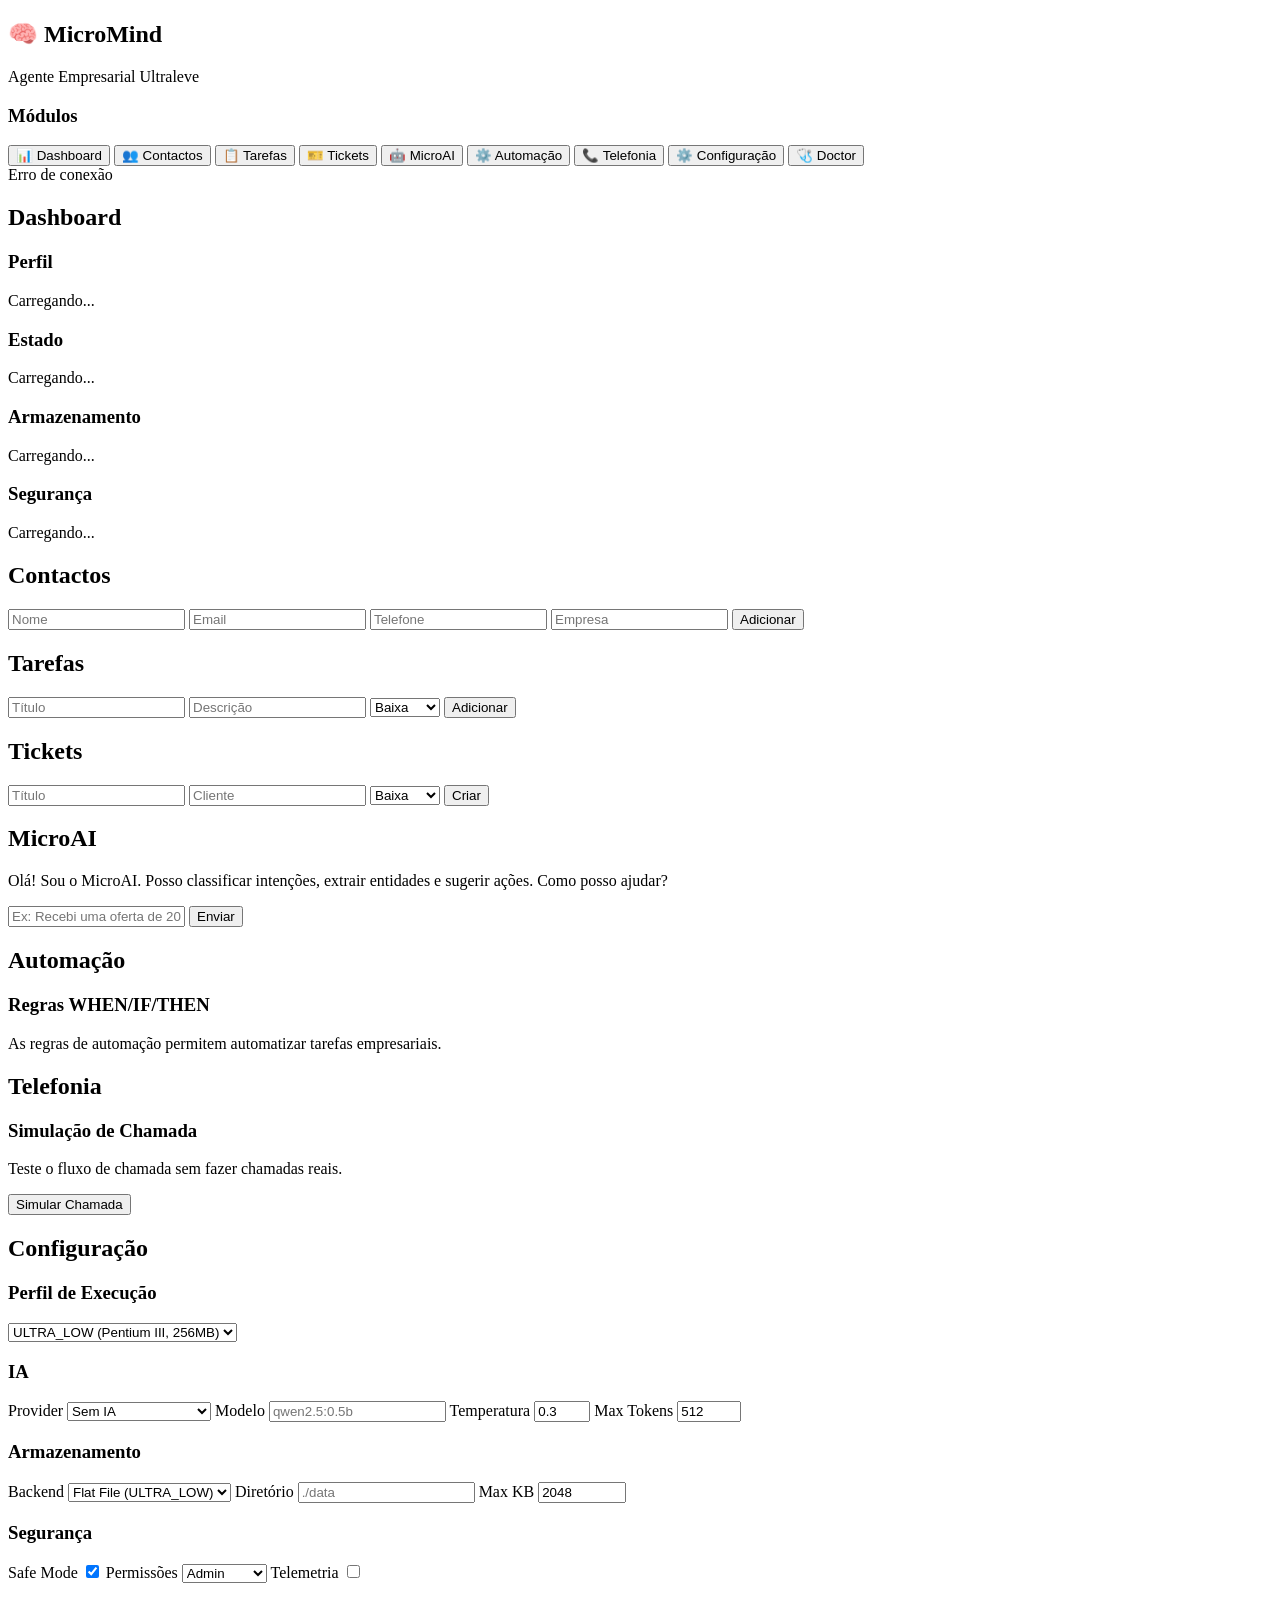
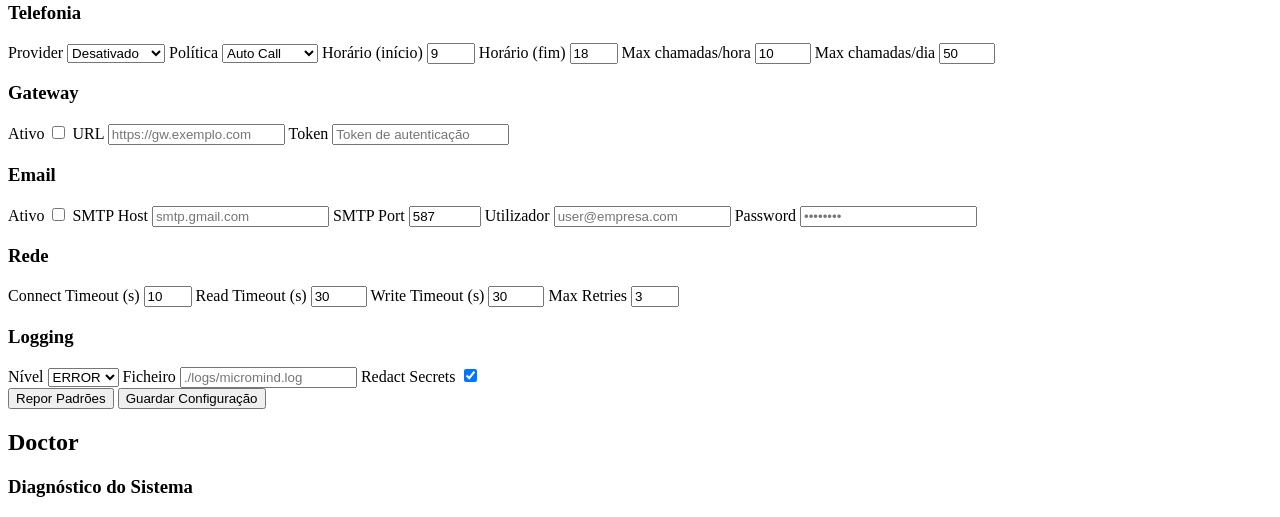
==== src/micromind/web/templates/index.html @ f1776d25 "feat: add web configuration interface and remote access guide - Add full web-based configuration pag" ====
<!DOCTYPE html>
<html lang="pt-BR">
<head>
    <meta charset="UTF-8">
    <meta name="viewport" content="width=device-width, initial-scale=1.0">
    <title>MicroMind — Agente Empresarial</title>
    <link rel="stylesheet" href="/static/style.css">
</head>
<body>
    <div class="app">
        <!-- Sidebar -->
        <aside class="sidebar">
            <div class="sidebar-header">
                <h1>🧠 MicroMind</h1>
                <p class="subtitle">Agente Empresarial Ultraleve</p>
            </div>

            <!-- Navigation -->
            <div class="sidebar-section">
                <h3>Módulos</h3>
                <div class="nav-list">
                    <button class="nav-btn active" data-page="dashboard" onclick="showPage('dashboard')">
                        📊 Dashboard
                    </button>
                    <button class="nav-btn" data-page="contacts" onclick="showPage('contacts')">
                        👥 Contactos
                    </button>
                    <button class="nav-btn" data-page="tasks" onclick="showPage('tasks')">
                        📋 Tarefas
                    </button>
                    <button class="nav-btn" data-page="tickets" onclick="showPage('tickets')">
                        🎫 Tickets
                    </button>
                    <button class="nav-btn" data-page="ai" onclick="showPage('ai')">
                        🤖 MicroAI
                    </button>
                    <button class="nav-btn" data-page="automation" onclick="showPage('automation')">
                        ⚙️ Automação
                    </button>
                    <button class="nav-btn" data-page="telephony" onclick="showPage('telephony')">
                        📞 Telefonia
                    </button>
                    <button class="nav-btn" data-page="settings" onclick="showPage('settings')">
                        ⚙️ Configuração
                    </button>
                    <button class="nav-btn" data-page="doctor" onclick="showPage('doctor')">
                        🩺 Doctor
                    </button>
                </div>
            </div>

            <div class="sidebar-footer">
                <div class="status-indicator" id="status">
                    <span class="dot"></span>
                    <span class="status-text">Conectando...</span>
                </div>
            </div>
        </aside>

        <!-- Main Content -->
        <main class="main-content">
            <!-- Dashboard -->
            <div class="page active" id="page-dashboard">
                <h2>Dashboard</h2>
                <div class="dashboard-grid">
                    <div class="card">
                        <h3>Perfil</h3>
                        <p id="profile-value">Carregando...</p>
                    </div>
                    <div class="card">
                        <h3>Estado</h3>
                        <p id="status-value">Carregando...</p>
                    </div>
                    <div class="card">
                        <h3>Armazenamento</h3>
                        <p id="storage-value">Carregando...</p>
                    </div>
                    <div class="card">
                        <h3>Segurança</h3>
                        <p id="security-value">Carregando...</p>
                    </div>
                </div>
            </div>

            <!-- Contacts -->
            <div class="page" id="page-contacts">
                <h2>Contactos</h2>
                <div class="form-group">
                    <input type="text" id="contact-name" placeholder="Nome">
                    <input type="email" id="contact-email" placeholder="Email">
                    <input type="tel" id="contact-phone" placeholder="Telefone">
                    <input type="text" id="contact-company" placeholder="Empresa">
                    <button onclick="createContact()">Adicionar</button>
                </div>
                <div class="list" id="contacts-list"></div>
            </div>

            <!-- Tasks -->
            <div class="page" id="page-tasks">
                <h2>Tarefas</h2>
                <div class="form-group">
                    <input type="text" id="task-title" placeholder="Título">
                    <input type="text" id="task-description" placeholder="Descrição">
                    <select id="task-priority">
                        <option value="low">Baixa</option>
                        <option value="medium">Média</option>
                        <option value="high">Alta</option>
                        <option value="urgent">Urgente</option>
                    </select>
                    <button onclick="createTask()">Adicionar</button>
                </div>
                <div class="list" id="tasks-list"></div>
            </div>

            <!-- Tickets -->
            <div class="page" id="page-tickets">
                <h2>Tickets</h2>
                <div class="form-group">
                    <input type="text" id="ticket-title" placeholder="Título">
                    <input type="text" id="ticket-customer" placeholder="Cliente">
                    <select id="ticket-priority">
                        <option value="low">Baixa</option>
                        <option value="medium">Média</option>
                        <option value="high">Alta</option>
                        <option value="urgent">Urgente</option>
                    </select>
                    <button onclick="createTicket()">Criar</button>
                </div>
                <div class="list" id="tickets-list"></div>
            </div>

            <!-- AI -->
            <div class="page" id="page-ai">
                <h2>MicroAI</h2>
                <div class="chat-container">
                    <div class="chat-messages" id="ai-messages">
                        <div class="message assistant">
                            <div class="message-content">
                                <p>Olá! Sou o MicroAI. Posso classificar intenções, extrair entidades e sugerir ações. Como posso ajudar?</p>
                            </div>
                        </div>
                    </div>
                    <div class="chat-input">
                        <input type="text" id="ai-input" placeholder="Ex: Recebi uma oferta de 2000 euros pelo equipamento X" onkeydown="if(event.key==='Enter')sendAIMessage()">
                        <button onclick="sendAIMessage()">Enviar</button>
                    </div>
                </div>
            </div>

            <!-- Automation -->
            <div class="page" id="page-automation">
                <h2>Automação</h2>
                <div class="card">
                    <h3>Regras WHEN/IF/THEN</h3>
                    <p>As regras de automação permitem automatizar tarefas empresariais.</p>
                    <div class="list" id="automations-list"></div>
                </div>
            </div>

            <!-- Telephony -->
            <div class="page" id="page-telephony">
                <h2>Telefonia</h2>
                <div class="card">
                    <h3>Simulação de Chamada</h3>
                    <p>Teste o fluxo de chamada sem fazer chamadas reais.</p>
                    <button onclick="simulateCall()">Simular Chamada</button>
                    <div id="call-result"></div>
                </div>
            </div>

            <!-- Settings -->
            <div class="page" id="page-settings">
                <h2>Configuração</h2>
                <div class="settings-grid">
                    <div class="card">
                        <h3>Perfil de Execução</h3>
                        <select id="config-profile" onchange="updateConfig('profile', this.value)">
                            <option value="ULTRA_LOW">ULTRA_LOW (Pentium III, 256MB)</option>
                            <option value="LEGACY">LEGACY (Pentium 4, 512MB)</option>
                            <option value="LOW">LOW (Core 2, 2GB)</option>
                            <option value="STANDARD">STANDARD (i3, 8GB)</option>
                            <option value="HIGH">HIGH (i7, 32GB)</option>
                            <option value="SERVER">SERVER (Xeon, 128GB)</option>
                        </select>
                    </div>
                    <div class="card">
                        <h3>IA</h3>
                        <label>Provider</label>
                        <select id="config-ai-provider" onchange="updateConfig('ai', {provider: this.value})">
                            <option value="NoAIProvider">Sem IA</option>
                            <option value="RuleBasedAI">Baseado em Regras</option>
                            <option value="MicroAIProvider">MicroAI (leve)</option>
                            <option value="LocalLLMProvider">LLM Local (Ollama)</option>
                            <option value="RemoteAPIProvider">API Remota</option>
                            <option value="GatewayProvider">Via Gateway</option>
                        </select>
                        <label>Modelo</label>
                        <input type="text" id="config-ai-model" placeholder="qwen2.5:0.5b" onchange="updateConfig('ai', {model: this.value})">
                        <label>Temperatura</label>
                        <input type="number" id="config-ai-temp" min="0" max="1" step="0.1" value="0.3" onchange="updateConfig('ai', {temperature: parseFloat(this.value)})">
                        <label>Max Tokens</label>
                        <input type="number" id="config-ai-tokens" min="64" max="8192" value="512" onchange="updateConfig('ai', {max_tokens: parseInt(this.value)})">
                    </div>
                    <div class="card">
                        <h3>Armazenamento</h3>
                        <label>Backend</label>
                        <select id="config-storage-backend" onchange="updateConfig('storage', {backend: this.value})">
                            <option value="FlatFileBackend">Flat File (ULTRA_LOW)</option>
                            <option value="SQLiteBackend">SQLite (LOW+)</option>
                            <option value="RemoteBackend">Remoto (Gateway)</option>
                        </select>
                        <label>Diretório</label>
                        <input type="text" id="config-storage-dir" placeholder="./data" onchange="updateConfig('storage', {data_dir: this.value})">
                        <label>Max KB</label>
                        <input type="number" id="config-storage-max" min="1024" max="1048576" value="2048" onchange="updateConfig('storage', {max_storage_kb: parseInt(this.value)})">
                    </div>
                    <div class="card">
                        <h3>Segurança</h3>
                        <label>Safe Mode</label>
                        <input type="checkbox" id="config-safe-mode" checked onchange="updateConfig('security', {safe_mode: this.checked})">
                        <label>Permissões</label>
                        <select id="config-permissions" onchange="updateConfig('security', {permissions: this.value})">
                            <option value="ADMIN">Admin</option>
                            <option value="MANAGER">Manager</option>
                            <option value="USER">User</option>
                            <option value="READ_ONLY">Read Only</option>
                            <option value="SERVICE">Service</option>
                        </select>
                        <label>Telemetria</label>
                        <input type="checkbox" id="config-telemetry" onchange="updateConfig('security', {telemetry: this.checked})">
                    </div>
                    <div class="card">
                        <h3>Telefonia</h3>
                        <label>Provider</label>
                        <select id="config-telephony-provider" onchange="updateConfig('telephony', {provider: this.value})">
                            <option value="DisabledTelephony">Desativado</option>
                            <option value="GatewayTelephony">Via Gateway</option>
                            <option value="SIPTelephony">SIP Direto</option>
                            <option value="CloudTelephony">Cloud</option>
                        </select>
                        <label>Política</label>
                        <select id="config-telephony-policy" onchange="updateConfig('telephony', {policy: this.value})">
                            <option value="AUTO_CALL">Auto Call</option>
                            <option value="CONFIRM_CALL">Confirm Call</option>
                            <option value="BLOCK_CALL">Block Call</option>
                        </select>
                        <label>Horário (início)</label>
                        <input type="number" id="config-telephony-start" min="0" max="23" value="9" onchange="updateConfig('telephony', {business_hours: [parseInt(this.value), parseInt(document.getElementById('config-telephony-end').value)]})">
                        <label>Horário (fim)</label>
                        <input type="number" id="config-telephony-end" min="0" max="23" value="18" onchange="updateConfig('telephony', {business_hours: [parseInt(document.getElementById('config-telephony-start').value), parseInt(this.value)]})">
                        <label>Max chamadas/hora</label>
                        <input type="number" id="config-telephony-hourly" min="1" max="100" value="10" onchange="updateConfig('telephony', {max_calls_per_hour: parseInt(this.value)})">
                        <label>Max chamadas/dia</label>
                        <input type="number" id="config-telephony-daily" min="1" max="500" value="50" onchange="updateConfig('telephony', {max_calls_per_day: parseInt(this.value)})">
                    </div>
                    <div class="card">
                        <h3>Gateway</h3>
                        <label>Ativo</label>
                        <input type="checkbox" id="config-gateway-enabled" onchange="updateConfig('gateway', {enabled: this.checked})">
                        <label>URL</label>
                        <input type="text" id="config-gateway-url" placeholder="https://gw.exemplo.com" onchange="updateConfig('gateway', {url: this.value})">
                        <label>Token</label>
                        <input type="password" id="config-gateway-token" placeholder="Token de autenticação" onchange="updateConfig('gateway', {token: this.value})">
                    </div>
                    <div class="card">
                        <h3>Email</h3>
                        <label>Ativo</label>
                        <input type="checkbox" id="config-email-enabled" onchange="updateConfig('email', {enabled: this.checked})">
                        <label>SMTP Host</label>
                        <input type="text" id="config-email-host" placeholder="smtp.gmail.com" onchange="updateConfig('email', {smtp_host: this.value})">
                        <label>SMTP Port</label>
                        <input type="number" id="config-email-port" min="1" max="65535" value="587" onchange="updateConfig('email', {smtp_port: parseInt(this.value)})">
                        <label>Utilizador</label>
                        <input type="text" id="config-email-user" placeholder="user@empresa.com" onchange="updateConfig('email', {smtp_user: this.value})">
                        <label>Password</label>
                        <input type="password" id="config-email-pass" placeholder="••••••••" onchange="updateConfig('email', {smtp_pass: this.value})">
                    </div>
                    <div class="card">
                        <h3>Rede</h3>
                        <label>Connect Timeout (s)</label>
                        <input type="number" id="config-net-connect" min="1" max="60" value="10" onchange="updateConfig('networking', {connect_timeout: parseInt(this.value)})">
                        <label>Read Timeout (s)</label>
                        <input type="number" id="config-net-read" min="1" max="120" value="30" onchange="updateConfig('networking', {read_timeout: parseInt(this.value)})">
                        <label>Write Timeout (s)</label>
                        <input type="number" id="config-net-write" min="1" max="120" value="30" onchange="updateConfig('networking', {write_timeout: parseInt(this.value)})">
                        <label>Max Retries</label>
                        <input type="number" id="config-net-retries" min="0" max="10" value="3" onchange="updateConfig('networking', {max_retries: parseInt(this.value)})">
                    </div>
                    <div class="card">
                        <h3>Logging</h3>
                        <label>Nível</label>
                        <select id="config-log-level" onchange="updateConfig('logging', {level: this.value})">
                            <option value="ERROR">ERROR</option>
                            <option value="WARN">WARN</option>
                            <option value="INFO">INFO</option>
                            <option value="DEBUG">DEBUG</option>
                            <option value="AUDIT">AUDIT</option>
                        </select>
                        <label>Ficheiro</label>
                        <input type="text" id="config-log-file" placeholder="./logs/micromind.log" onchange="updateConfig('logging', {file: this.value})">
                        <label>Redact Secrets</label>
                        <input type="checkbox" id="config-log-redact" checked onchange="updateConfig('logging', {redact_secrets: this.checked})">
                    </div>
                </div>
                <div class="settings-actions">
                    <button class="btn-reset" onclick="resetConfig()">Repor Padrões</button>
                    <button class="btn-save" onclick="saveConfig()">Guardar Configuração</button>
                </div>
            </div>

            <!-- Doctor -->
            <div class="page" id="page-doctor">
                <h2>Doctor</h2>
                <div class="card">
                    <h3>Diagnóstico do Sistema</h3>
                    <div id="doctor-results"></div>
                </div>
            </div>
        </main>
    </div>

    <script>
        let currentPage = 'dashboard';

        async function init() {
            await checkHealth();
            await loadDashboard();
            setInterval(checkHealth, 10000);
        }

        async function checkHealth() {
            try {
                const resp = await fetch('/api/health');
                const data = await resp.json();
                const statusEl = document.getElementById('status');
                const dot = statusEl.querySelector('.dot');
                const text = statusEl.querySelector('.status-text');

                if (data.status === 'ok') {
                    dot.className = 'dot online';
                    text.textContent = `Online • ${data.profile}`;
                } else {
                    dot.className = 'dot offline';
                    text.textContent = 'Offline';
                }
            } catch (e) {
                const statusEl = document.getElementById('status');
                statusEl.querySelector('.dot').className = 'dot offline';
                statusEl.querySelector('.status-text').textContent = 'Erro de conexão';
            }
        }

        function showPage(page) {
            document.querySelectorAll('.page').forEach(p => p.classList.remove('active'));
            document.querySelectorAll('.nav-btn').forEach(b => b.classList.remove('active'));
            document.getElementById('page-' + page).classList.add('active');
            document.querySelector(`[data-page="${page}"]`).classList.add('active');
            currentPage = page;

            if (page === 'dashboard') loadDashboard();
            if (page === 'contacts') loadContacts();
            if (page === 'tasks') loadTasks();
            if (page === 'tickets') loadTickets();
            if (page === 'automation') loadAutomations();
            if (page === 'settings') loadSettings();
            if (page === 'doctor') loadDoctor();
        }

        async function loadDashboard() {
            try {
                const resp = await fetch('/api/status');
                const data = await resp.json();
                document.getElementById('profile-value').textContent = data.profile || 'Unknown';
                document.getElementById('status-value').textContent = data.core || 'Unknown';
                document.getElementById('storage-value').textContent = data.storage || 'Unknown';
                document.getElementById('security-value').textContent = data.security || 'Unknown';
            } catch (e) {
                console.error('Failed to load dashboard:', e);
            }
        }

        async function loadContacts() {
            try {
                const resp = await fetch('/api/contacts');
                const data = await resp.json();
                const list = document.getElementById('contacts-list');
                list.innerHTML = '';
                data.contacts.forEach(c => {
                    const div = document.createElement('div');
                    div.className = 'list-item';
                    div.textContent = c;
                    list.appendChild(div);
                });
            } catch (e) {
                console.error('Failed to load contacts:', e);
            }
        }

        async function createContact() {
            const name = document.getElementById('contact-name').value;
            const email = document.getElementById('contact-email').value;
            const phone = document.getElementById('contact-phone').value;
            const company = document.getElementById('contact-company').value;

            try {
                const resp = await fetch('/api/contact', {
                    method: 'POST',
                    headers: { 'Content-Type': 'application/json' },
                    body: JSON.stringify({ name, email, phone, company }),
                });
                const data = await resp.json();
                if (data.status === 'ok') {
                    alert('Contacto criado!');
                    loadContacts();
                } else {
                    alert('Erro: ' + data.error);
                }
            } catch (e) {
                alert('Erro: ' + e.message);
            }
        }

        async function loadTasks() {
            try {
                const resp = await fetch('/api/tasks');
                const data = await resp.json();
                const list = document.getElementById('tasks-list');
                list.innerHTML = '';
                data.tasks.forEach(t => {
                    const div = document.createElement('div');
                    div.className = 'list-item';
                    div.textContent = t;
                    list.appendChild(div);
                });
            } catch (e) {
                console.error('Failed to load tasks:', e);
            }
        }

        async function createTask() {
            const title = document.getElementById('task-title').value;
            const description = document.getElementById('task-description').value;
            const priority = document.getElementById('task-priority').value;

            try {
                const resp = await fetch('/api/task', {
                    method: 'POST',
                    headers: { 'Content-Type': 'application/json' },
                    body: JSON.stringify({ title, description, priority }),
                });
                const data = await resp.json();
                if (data.status === 'ok') {
                    alert('Tarefa criada!');
                    loadTasks();
                } else {
                    alert('Erro: ' + data.error);
                }
            } catch (e) {
                alert('Erro: ' + e.message);
            }
        }

        async function loadTickets() {
            try {
                const resp = await fetch('/api/tickets');
                const data = await resp.json();
                const list = document.getElementById('tickets-list');
                list.innerHTML = '';
                data.tickets.forEach(t => {
                    const div = document.createElement('div');
                    div.className = 'list-item';
                    div.textContent = t;
                    list.appendChild(div);
                });
            } catch (e) {
                console.error('Failed to load tickets:', e);
            }
        }

        async function createTicket() {
            const title = document.getElementById('ticket-title').value;
            const customer = document.getElementById('ticket-customer').value;
            const priority = document.getElementById('ticket-priority').value;

            try {
                const resp = await fetch('/api/ticket', {
                    method: 'POST',
                    headers: { 'Content-Type': 'application/json' },
                    body: JSON.stringify({ title, customer, priority }),
                });
                const data = await resp.json();
                if (data.status === 'ok') {
                    alert('Ticket criado!');
                    loadTickets();
                } else {
                    alert('Erro: ' + data.error);
                }
            } catch (e) {
                alert('Erro: ' + e.message);
            }
        }

        async function sendAIMessage() {
            const input = document.getElementById('ai-input');
            const message = input.value.trim();
            if (!message) return;

            const messagesEl = document.getElementById('ai-messages');
            const userDiv = document.createElement('div');
            userDiv.className = 'message user';
            userDiv.innerHTML = `<div class="message-content"><p>${message}</p></div>`;
            messagesEl.appendChild(userDiv);
            input.value = '';

            const aiDiv = document.createElement('div');
            aiDiv.className = 'message assistant';
            aiDiv.innerHTML = '<div class="message-content"><p>Analisando...</p></div>';
            messagesEl.appendChild(aiDiv);
            messagesEl.scrollTop = messagesEl.scrollHeight;

            try {
                const resp = await fetch('/api/chat', {
                    method: 'POST',
                    headers: { 'Content-Type': 'application/json' },
                    body: JSON.stringify({ message }),
                });
                const data = await resp.json();

                aiDiv.innerHTML = `
                    <div class="message-content">
                        <p><strong>Intenção:</strong> ${data.intent}</p>
                        <p><strong>Confiança:</strong> ${(data.confidence * 100).toFixed(0)}%</p>
                        <p><strong>Ação:</strong> ${data.proposed_action}</p>
                        <p><strong>Validação:</strong> ${data.validation}</p>
                    </div>
                `;
                messagesEl.scrollTop = messagesEl.scrollHeight;
            } catch (e) {
                aiDiv.innerHTML = `<div class="message-content"><p>Erro: ${e.message}</p></div>`;
            }
        }

        async function loadAutomations() {
            try {
                const resp = await fetch('/api/automations');
                const data = await resp.json();
                const list = document.getElementById('automations-list');
                list.innerHTML = '';
                data.automations.forEach(a => {
                    const div = document.createElement('div');
                    div.className = 'list-item';
                    div.textContent = `${a.name} (${a.enabled ? 'Ativa' : 'Inativa'})`;
                    list.appendChild(div);
                });
            } catch (e) {
                console.error('Failed to load automations:', e);
            }
        }

        async function simulateCall() {
            try {
                const resp = await fetch('/api/call/simulate');
                const data = await resp.json();
                document.getElementById('call-result').innerHTML = `
                    <p><strong>Estado:</strong> ${data.status}</p>
                    <p><strong>Resultado:</strong> ${data.result}</p>
                    <p><strong>Mensagem:</strong> ${data.message}</p>
                `;
            } catch (e) {
                document.getElementById('call-result').innerHTML = `<p>Erro: ${e.message}</p>`;
            }
        }

        async function loadDoctor() {
            try {
                const resp = await fetch('/api/doctor');
                const data = await resp.json();
                const results = document.getElementById('doctor-results');
                results.innerHTML = '';
                for (const [key, value] of Object.entries(data)) {
                    const div = document.createElement('div');
                    div.className = 'doctor-item';
                    div.innerHTML = `<strong>${key}:</strong> ${value}`;
                    results.appendChild(div);
                }
            } catch (e) {
                console.error('Failed to load doctor:', e);
            }
        }

        // Settings
        async function loadSettings() {
            try {
                const resp = await fetch('/api/config');
                const config = await resp.json();

                // Profile
                document.getElementById('config-profile').value = config.profile || 'ULTRA_LOW';

                // AI
                document.getElementById('config-ai-provider').value = config.ai?.provider || 'MicroAIProvider';
                document.getElementById('config-ai-model').value = config.ai?.model || 'qwen2.5:0.5b';
                document.getElementById('config-ai-temp').value = config.ai?.temperature || 0.3;
                document.getElementById('config-ai-tokens').value = config.ai?.max_tokens || 512;

                // Storage
                document.getElementById('config-storage-backend').value = config.storage?.backend || 'FlatFileBackend';
                document.getElementById('config-storage-dir').value = config.storage?.data_dir || './data';
                document.getElementById('config-storage-max').value = config.storage?.max_storage_kb || 2048;

                // Security
                document.getElementById('config-safe-mode').checked = config.security?.safe_mode !== false;
                document.getElementById('config-permissions').value = config.security?.permissions || 'USER';
                document.getElementById('config-telemetry').checked = config.security?.telemetry === true;

                // Telephony
                document.getElementById('config-telephony-provider').value = config.telephony?.provider || 'DisabledTelephony';
                document.getElementById('config-telephony-policy').value = config.telephony?.policy || 'CONFIRM_CALL';
                document.getElementById('config-telephony-start').value = config.telephony?.business_hours?.[0] ?? 9;
                document.getElementById('config-telephony-end').value = config.telephony?.business_hours?.[1] ?? 18;
                document.getElementById('config-telephony-hourly').value = config.telephony?.max_calls_per_hour || 10;
                document.getElementById('config-telephony-daily').value = config.telephony?.max_calls_per_day || 50;

                // Gateway
                document.getElementById('config-gateway-enabled').checked = config.gateway?.enabled === true;
                document.getElementById('config-gateway-url').value = config.gateway?.url || '';
                document.getElementById('config-gateway-token').value = config.gateway?.token || '';

                // Email
                document.getElementById('config-email-enabled').checked = config.email?.enabled === true;
                document.getElementById('config-email-host').value = config.email?.smtp_host || '';
                document.getElementById('config-email-port').value = config.email?.smtp_port || 587;
                document.getElementById('config-email-user').value = config.email?.smtp_user || '';
                document.getElementById('config-email-pass').value = config.email?.smtp_pass || '';

                // Networking
                document.getElementById('config-net-connect').value = config.networking?.connect_timeout || 10;
                document.getElementById('config-net-read').value = config.networking?.read_timeout || 30;
                document.getElementById('config-net-write').value = config.networking?.write_timeout || 30;
                document.getElementById('config-net-retries').value = config.networking?.max_retries || 3;

                // Logging
                document.getElementById('config-log-level').value = config.logging?.level || 'INFO';
                document.getElementById('config-log-file').value = config.logging?.file || './logs/micromind.log';
                document.getElementById('config-log-redact').checked = config.logging?.redact_secrets !== false;
            } catch (e) {
                console.error('Failed to load settings:', e);
            }
        }

        async function updateConfig(section, data) {
            try {
                const resp = await fetch('/api/config', {
                    method: 'PUT',
                    headers: { 'Content-Type': 'application/json' },
                    body: JSON.stringify({ section, data }),
                });
                const result = await resp.json();
                if (result.status === 'ok') {
                    console.log('Config updated:', section);
                } else {
                    console.error('Config update failed:', result.error);
                }
            } catch (e) {
                console.error('Config update error:', e);
            }
        }

        async function saveConfig() {
            try {
                const resp = await fetch('/api/config');
                const config = await resp.json();

                // Save all sections
                const sections = ['profile', 'ai', 'storage', 'security', 'telephony', 'gateway', 'email', 'networking', 'logging'];
                for (const section of sections) {
                    await updateConfig(section, config[section] || {});
                }

                alert('Configuração guardada com sucesso!');
            } catch (e) {
                alert('Erro ao guardar: ' + e.message);
            }
        }

        async function resetConfig() {
            if (!confirm('Repor configuração para padrões?')) return;
            try {
                const resp = await fetch('/api/config/reset', { method: 'POST' });
                const result = await resp.json();
                if (result.status === 'ok') {
                    alert('Configuração reposta!');
                    loadSettings();
                }
            } catch (e) {
                alert('Erro: ' + e.message);
            }
        }

        init();
    </script>
</body>
</html>
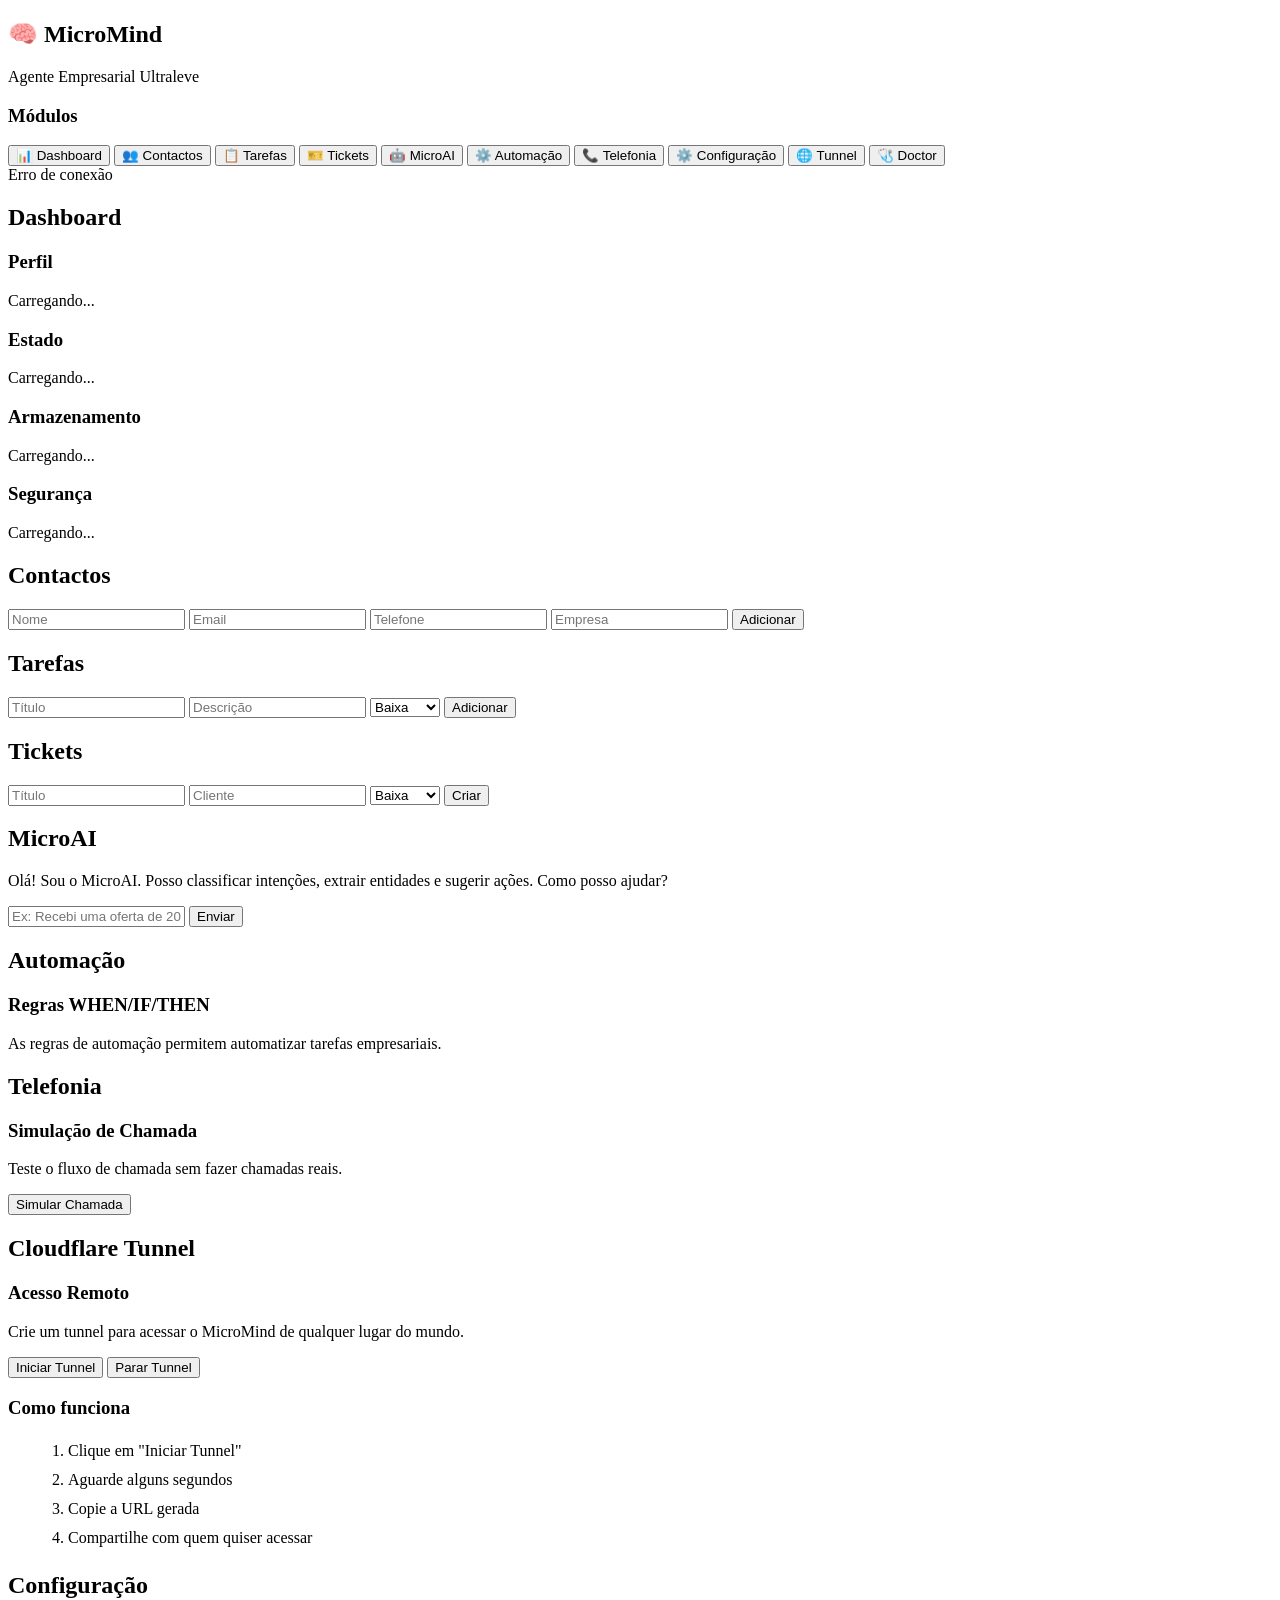
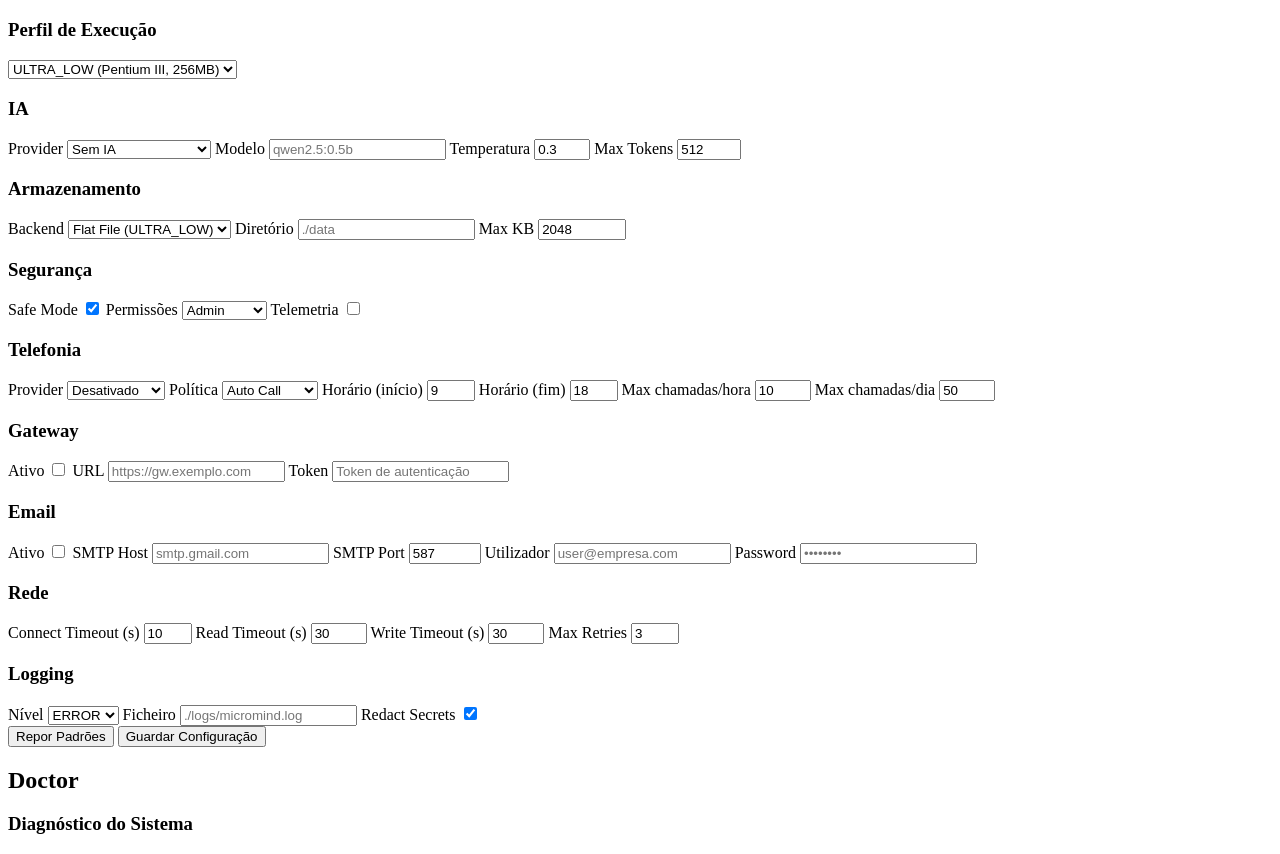
==== commit d95e5ef2: "feat: add tunnel button and complete PDF manual - Add Tunnel page with start/stop buttons for Cloudf" ====
--- a/src/micromind/web/templates/index.html
+++ b/src/micromind/web/templates/index.html
@@ -43,6 +43,9 @@
                     <button class="nav-btn" data-page="settings" onclick="showPage('settings')">
                         ⚙️ Configuração
                     </button>
+                    <button class="nav-btn" data-page="tunnel" onclick="showPage('tunnel')">
+                        🌐 Tunnel
+                    </button>
                     <button class="nav-btn" data-page="doctor" onclick="showPage('doctor')">
                         🩺 Doctor
                     </button>
@@ -165,6 +168,30 @@
                     <p>Teste o fluxo de chamada sem fazer chamadas reais.</p>
                     <button onclick="simulateCall()">Simular Chamada</button>
                     <div id="call-result"></div>
+                </div>
+            </div>
+
+            <!-- Tunnel -->
+            <div class="page" id="page-tunnel">
+                <h2>Cloudflare Tunnel</h2>
+                <div class="card">
+                    <h3>Acesso Remoto</h3>
+                    <p>Crie um tunnel para acessar o MicroMind de qualquer lugar do mundo.</p>
+                    <div class="tunnel-controls">
+                        <button class="btn-save" onclick="startTunnel()">Iniciar Tunnel</button>
+                        <button class="btn-reset" onclick="stopTunnel()">Parar Tunnel</button>
+                    </div>
+                    <div id="tunnel-status"></div>
+                    <div id="tunnel-url"></div>
+                </div>
+                <div class="card">
+                    <h3>Como funciona</h3>
+                    <ol style="margin-left: 20px; line-height: 1.8;">
+                        <li>Clique em "Iniciar Tunnel"</li>
+                        <li>Aguarde alguns segundos</li>
+                        <li>Copie a URL gerada</li>
+                        <li>Compartilhe com quem quiser acessar</li>
+                    </ol>
                 </div>
             </div>
 
@@ -363,6 +390,7 @@
             if (page === 'tickets') loadTickets();
             if (page === 'automation') loadAutomations();
             if (page === 'settings') loadSettings();
+            if (page === 'tunnel') loadTunnelStatus();
             if (page === 'doctor') loadDoctor();
         }
 
@@ -588,6 +616,59 @@
             }
         }
 
+        // Tunnel
+        async function loadTunnelStatus() {
+            try {
+                const resp = await fetch('/api/tunnel/status');
+                const data = await resp.json();
+                if (data.running && data.url) {
+                    document.getElementById('tunnel-status').innerHTML = '<p style="color: var(--success);">✅ Tunnel ativo</p>';
+                    document.getElementById('tunnel-url').innerHTML = `
+                        <p><strong>URL de Acesso:</strong></p>
+                        <a href="${data.url}" target="_blank" style="color: var(--accent); font-size: 18px; word-break: break-all;">${data.url}</a>
+                    `;
+                } else {
+                    document.getElementById('tunnel-status').innerHTML = '<p style="color: var(--text-secondary);">Tunnel inativo</p>';
+                }
+            } catch (e) {
+                console.error('Failed to load tunnel status:', e);
+            }
+        }
+
+        async function startTunnel() {
+            try {
+                const resp = await fetch('/api/tunnel/start', {
+                    method: 'POST',
+                    headers: { 'Content-Type': 'application/json' },
+                    body: JSON.stringify({ port: 8081 }),
+                });
+                const data = await resp.json();
+                if (data.url) {
+                    document.getElementById('tunnel-url').innerHTML = `
+                        <p><strong>URL de Acesso:</strong></p>
+                        <a href="${data.url}" target="_blank" style="color: var(--accent); font-size: 18px; word-break: break-all;">${data.url}</a>
+                        <p><small>Copie esta URL e compartilhe com quem quiser acessar</small></p>
+                    `;
+                    document.getElementById('tunnel-status').innerHTML = '<p style="color: var(--success);">✅ Tunnel ativo</p>';
+                } else {
+                    document.getElementById('tunnel-status').innerHTML = '<p style="color: var(--error);">❌ Erro ao iniciar tunnel</p>';
+                }
+            } catch (e) {
+                document.getElementById('tunnel-status').innerHTML = `<p style="color: var(--error);">Erro: ${e.message}</p>`;
+            }
+        }
+
+        async function stopTunnel() {
+            try {
+                const resp = await fetch('/api/tunnel/stop', { method: 'POST' });
+                const data = await resp.json();
+                document.getElementById('tunnel-status').innerHTML = '<p style="color: var(--warning);">⚠️ Tunnel parado</p>';
+                document.getElementById('tunnel-url').innerHTML = '';
+            } catch (e) {
+                document.getElementById('tunnel-status').innerHTML = `<p style="color: var(--error);">Erro: ${e.message}</p>`;
+            }
+        }
+
         // Settings
         async function loadSettings() {
             try {
